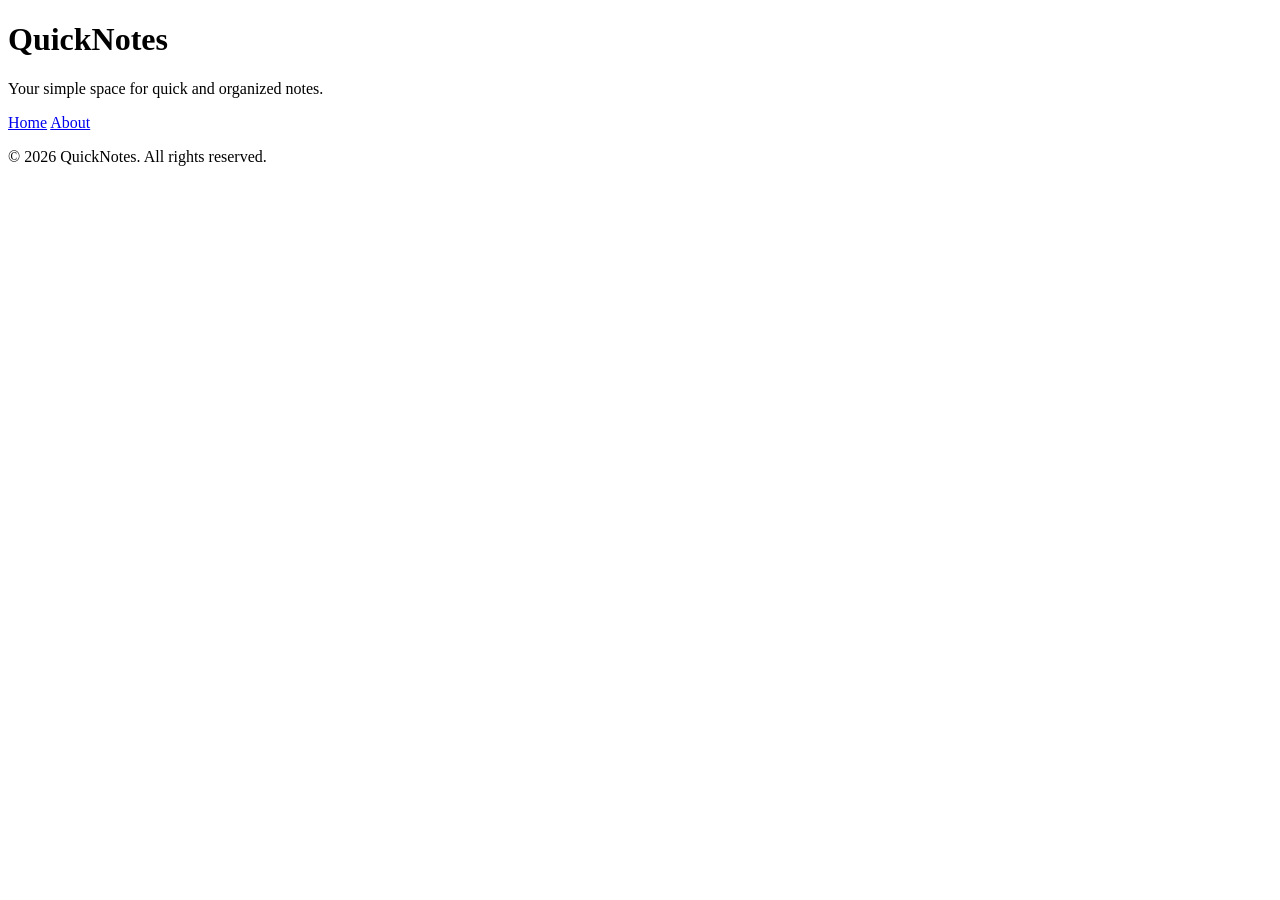
==== Index.html @ 71631e19 "Day 1 assignment" ====
<!DOCTYPE html>
<html lang="en">
<head>
    <meta charset="UTF-8">
    <meta name="viewport" content="width=device-width, initial-scale=1.0">
    <title>QuickNotes</title>
</head>
<body>

<header>
    <h1>QuickNotes</h1>
    <p>Your simple space for quick and organized notes.</p>

    <nav>
        <a href="index.html">Home</a>
        <a href="about.html">About</a>
    </nav>
</header>

<main>
    <!-- Keep your existing lab content here -->
</main>

<footer>
    <p>&copy; 2026 QuickNotes. All rights reserved.</p>
</footer>

</body>
</html>
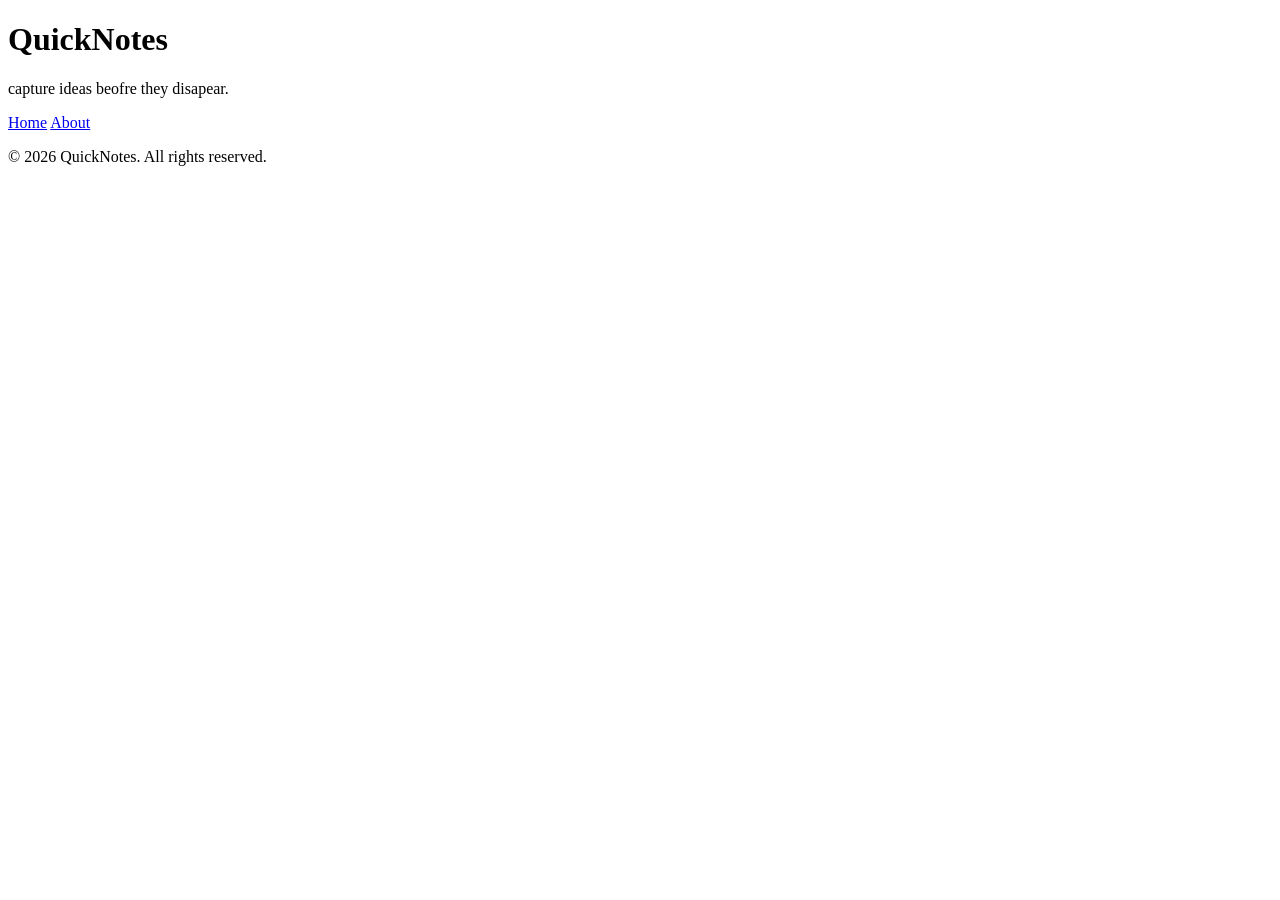
==== commit 4ff1d926: "Update header paragraph text in Index.html" ====
--- a/Index.html
+++ b/Index.html
@@ -9,7 +9,7 @@
 
 <header>
     <h1>QuickNotes</h1>
-    <p>Your simple space for quick and organized notes.</p>
+    <p>capture ideas beofre they disapear.</p>
 
     <nav>
         <a href="index.html">Home</a>
@@ -26,4 +26,4 @@
 </footer>
 
 </body>
-</html>+</html>
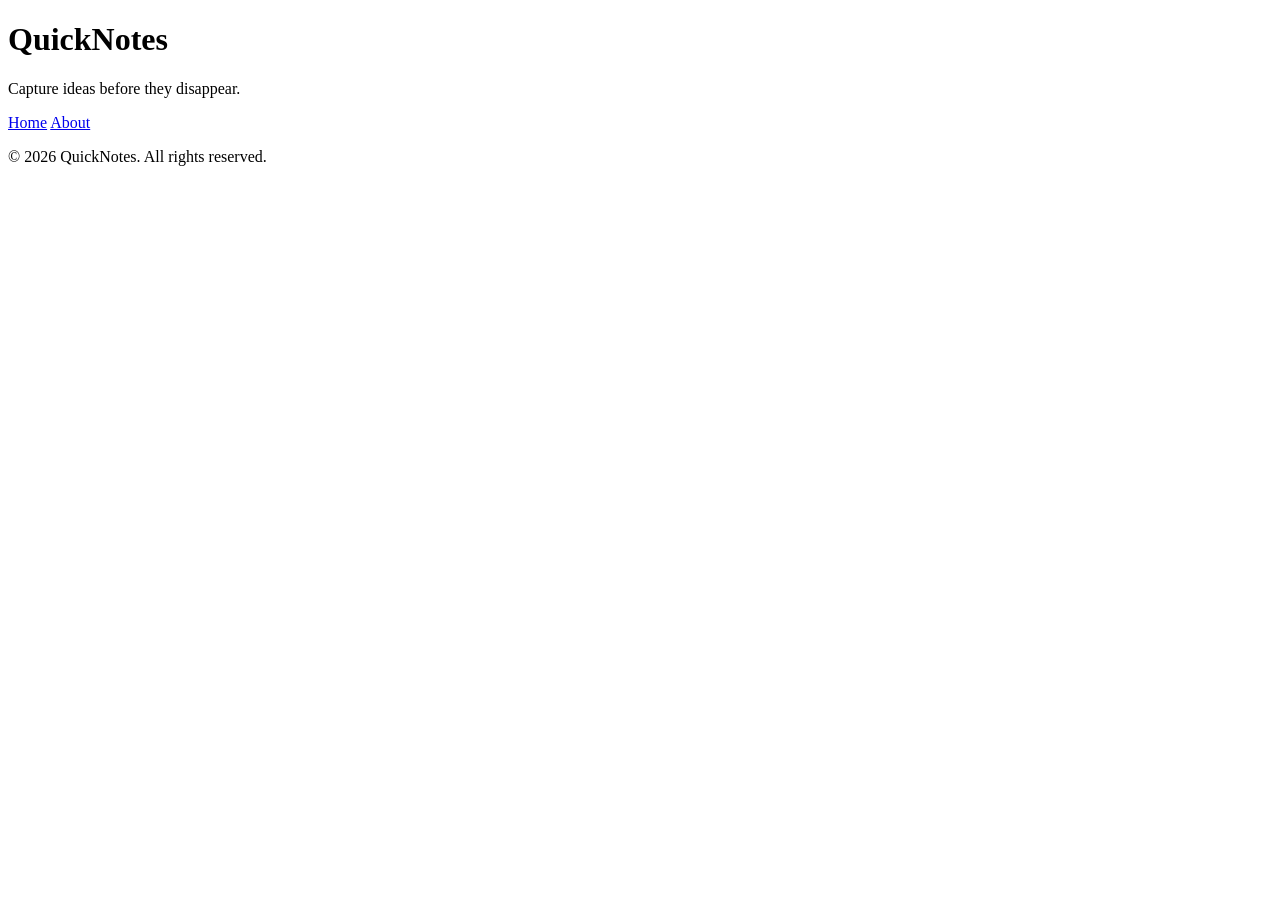
==== commit d267fd0b: "Day 2 assignment" ====
--- a/Index.html
+++ b/Index.html
@@ -1,21 +1,15 @@
 <!DOCTYPE html>
 <html lang="en">
 <head>
-    <meta charset="UTF-8">
-    <meta name="viewport" content="width=device-width, initial-scale=1.0">
-    <title>QuickNotes</title>
+      <h1>QuickNotes</h1>
+  <p>Capture ideas before they disappear.</p>
+  <nav>
+    <a href="index.html">Home</a>
+    <a href="about.html">About</a>
+  </nav> 
+  <link rel="stylesheet" href="style.css">
 </head>
 <body>
-
-<header>
-    <h1>QuickNotes</h1>
-    <p>capture ideas beofre they disapear.</p>
-
-    <nav>
-        <a href="index.html">Home</a>
-        <a href="about.html">About</a>
-    </nav>
-</header>
 
 <main>
     <!-- Keep your existing lab content here -->
@@ -26,4 +20,4 @@
 </footer>
 
 </body>
-</html>
+</html>
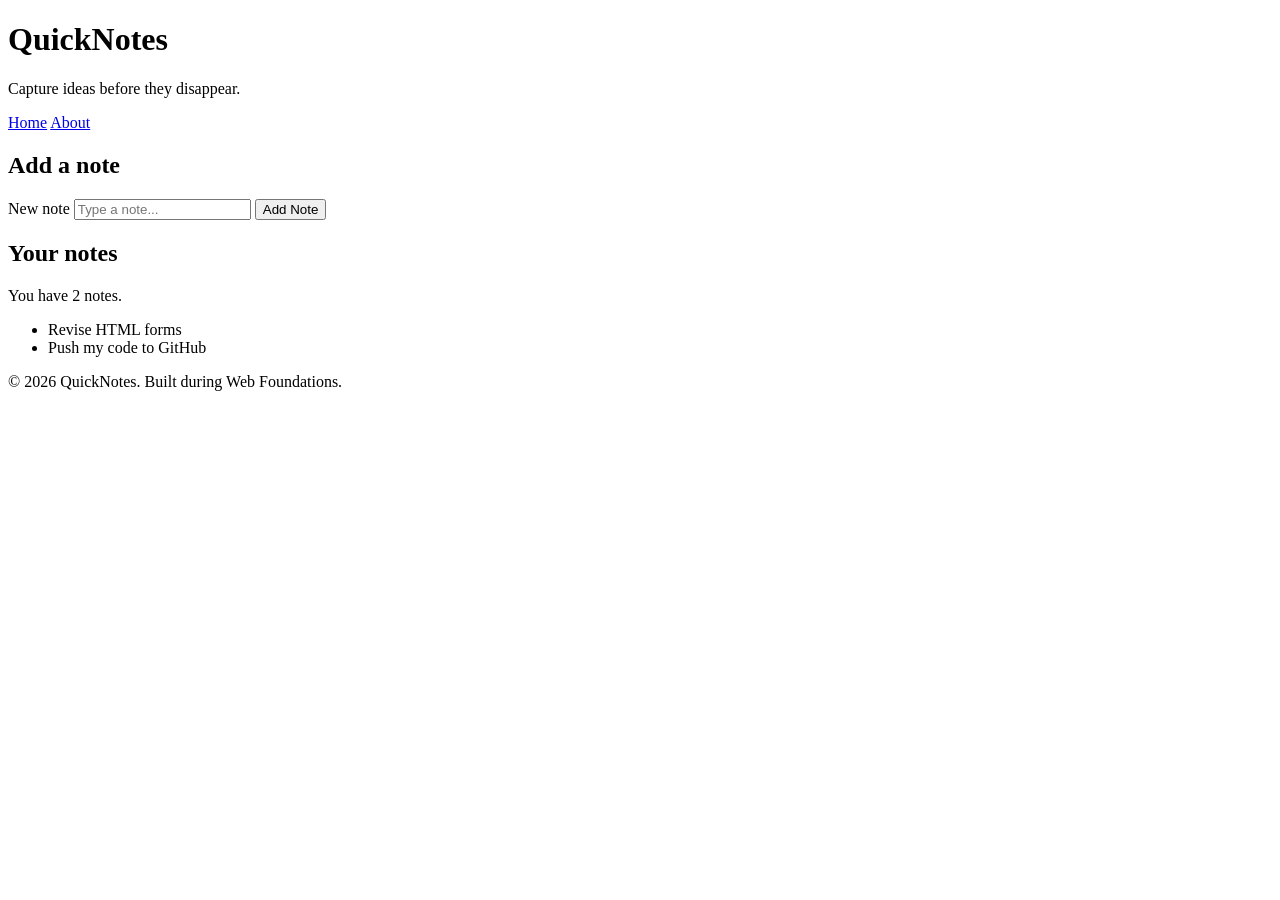
==== commit fa3c193e: "Fix Day 1 home page structure and content" ====
--- a/Index.html
+++ b/Index.html
@@ -1,23 +1,53 @@
 <!DOCTYPE html>
 <html lang="en">
-<head>
+  <head>
+    <meta charset="UTF-8" />
+    <meta name="viewport" content="width=device-width, initial-scale=1.0" />
+    <title>QuickNotes</title>
+
+    <link rel="stylesheet" href="style.css" />
+  </head>
+
+  <body>
+    <header>
       <h1>QuickNotes</h1>
-  <p>Capture ideas before they disappear.</p>
-  <nav>
-    <a href="index.html">Home</a>
-    <a href="about.html">About</a>
-  </nav> 
-  <link rel="stylesheet" href="style.css">
-</head>
-<body>
+      <p>Capture ideas before they disappear.</p>
 
-<main>
-    <!-- Keep your existing lab content here -->
-</main>
+      <nav>
+        <a href="index.html">Home</a>
+        <a href="about.html">About</a>
+      </nav>
+    </header>
 
-<footer>
-    <p>&copy; 2026 QuickNotes. All rights reserved.</p>
-</footer>
+    <main>
+      <section>
+        <h2>Add a note</h2>
 
-</body>
+        <form id="note-form">
+          <label for="note-input">New note</label>
+          <input
+            type="text"
+            id="note-input"
+            placeholder="Type a note..."
+          />
+          <button type="submit">Add Note</button>
+        </form>
+      </section>
+
+      <section>
+        <h2>Your notes</h2>
+
+        <p id="note-count">You have 2 notes.</p>
+
+        <ul id="notes-list">
+          <li class="note">Revise HTML forms</li>
+          <li class="note">Push my code to GitHub</li>
+        </ul>
+      </section>
+    </main>
+
+    <footer>
+      <p>&copy; 2026 QuickNotes. Built during Web Foundations.</p>
+    </footer>
+  </body>
 </html>
